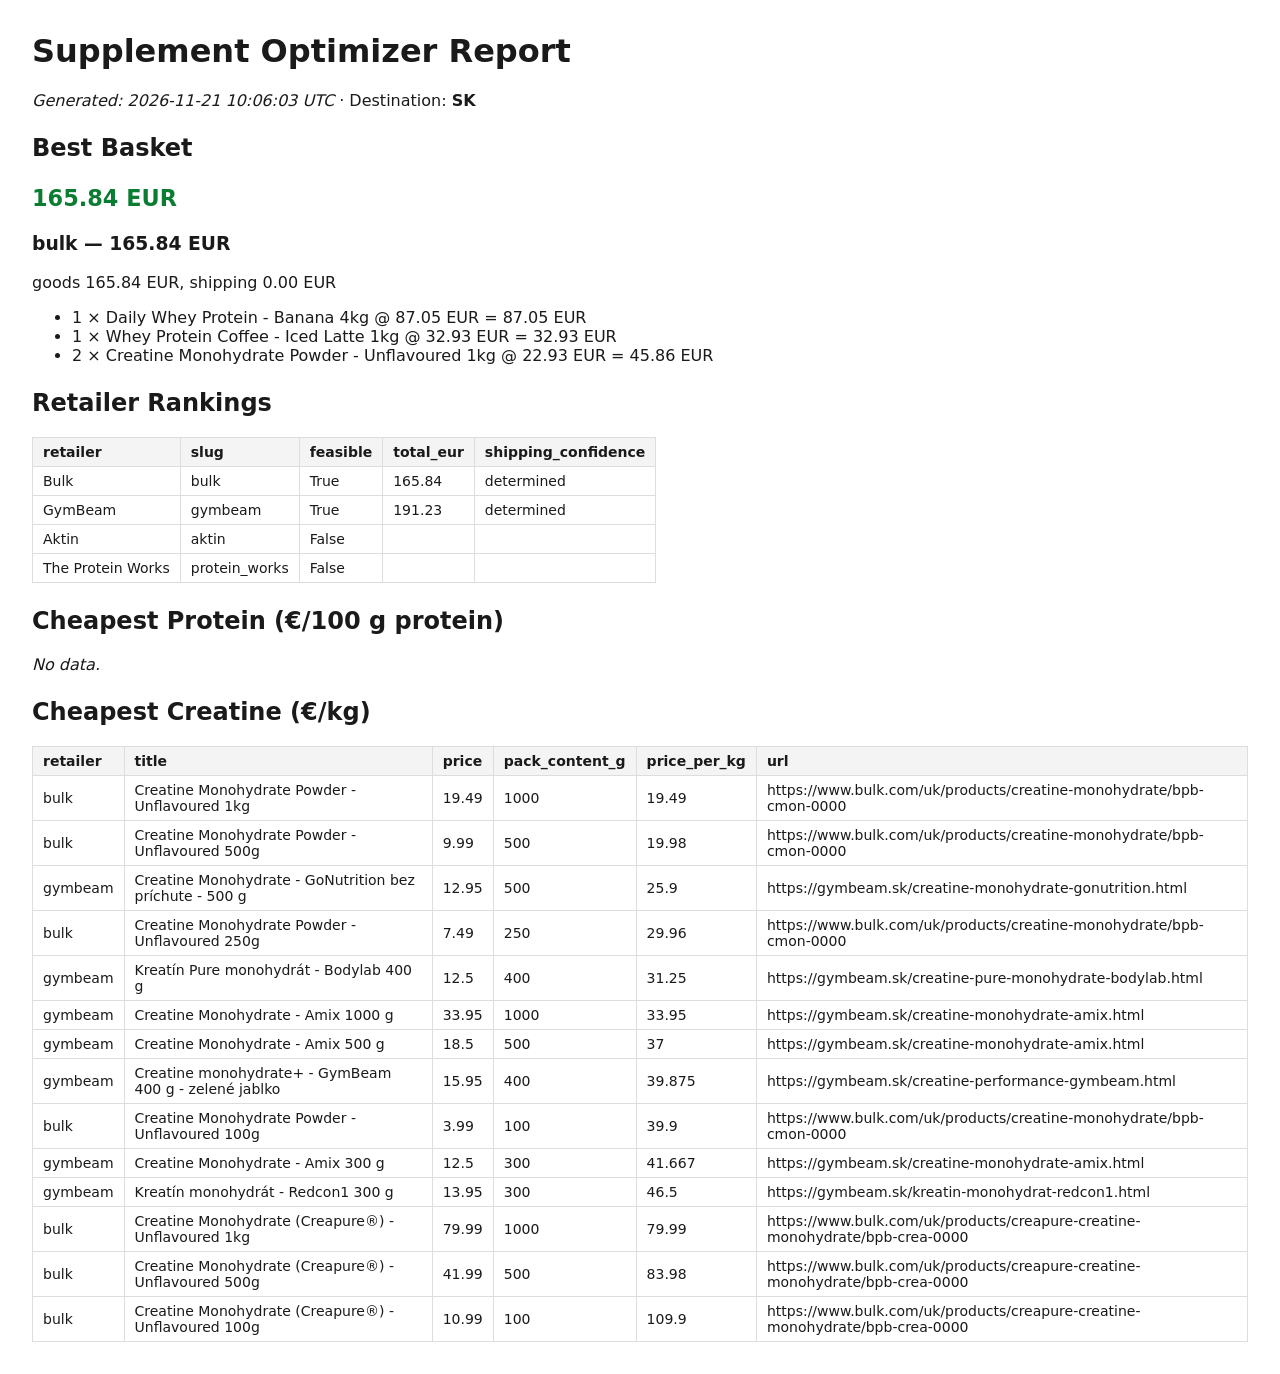
==== artifacts/reports/report.html @ 6cc4f9fc "chore(reports): nightly refresh 2026-11-21" ====
<!doctype html>
<html lang="en"><head><meta charset="utf-8">
<title>Supplement Optimizer Report</title>
<style>
 body{font-family:system-ui,Arial,sans-serif;margin:2rem;color:#1a1a1a}
 table{border-collapse:collapse;margin:1rem 0;font-size:14px}
 th,td{border:1px solid #ddd;padding:6px 10px;text-align:left}
 th{background:#f4f4f4} h1,h2{margin-top:1.5rem}
 .total{font-size:1.4rem;font-weight:700;color:#0a7d33}
</style></head><body>
<h1>Supplement Optimizer Report</h1>
<p><em>Generated: 2026-11-21 10:06:03 UTC</em> · Destination: <strong>SK</strong></p>
<h2>Best Basket</h2>
<p class="total">165.84 EUR</p>
<h3>bulk — 165.84 EUR</h3><p>goods 165.84 EUR, shipping 0.00 EUR</p><ul><li>1 × Daily Whey Protein - Banana 4kg @ 87.05 EUR = 87.05 EUR</li><li>1 × Whey Protein Coffee - Iced Latte 1kg @ 32.93 EUR = 32.93 EUR</li><li>2 × Creatine Monohydrate Powder - Unflavoured 1kg @ 22.93 EUR = 45.86 EUR</li></ul>
<h2>Retailer Rankings</h2>
<table><thead><tr><th>retailer</th><th>slug</th><th>feasible</th><th>total_eur</th><th>shipping_confidence</th></tr></thead><tbody><tr><td>Bulk</td><td>bulk</td><td>True</td><td>165.84</td><td>determined</td></tr><tr><td>GymBeam</td><td>gymbeam</td><td>True</td><td>191.23</td><td>determined</td></tr><tr><td>Aktin</td><td>aktin</td><td>False</td><td></td><td></td></tr><tr><td>The Protein Works</td><td>protein_works</td><td>False</td><td></td><td></td></tr></tbody></table>
<h2>Cheapest Protein (€/100 g protein)</h2>
<p><em>No data.</em></p>
<h2>Cheapest Creatine (€/kg)</h2>
<table><thead><tr><th>retailer</th><th>title</th><th>price</th><th>pack_content_g</th><th>price_per_kg</th><th>url</th></tr></thead><tbody><tr><td>bulk</td><td>Creatine Monohydrate Powder - Unflavoured 1kg</td><td>19.49</td><td>1000</td><td>19.49</td><td>https://www.bulk.com/uk/products/creatine-monohydrate/bpb-cmon-0000</td></tr><tr><td>bulk</td><td>Creatine Monohydrate Powder - Unflavoured 500g</td><td>9.99</td><td>500</td><td>19.98</td><td>https://www.bulk.com/uk/products/creatine-monohydrate/bpb-cmon-0000</td></tr><tr><td>gymbeam</td><td>Creatine Monohydrate - GoNutrition bez príchute - 500 g</td><td>12.95</td><td>500</td><td>25.9</td><td>https://gymbeam.sk/creatine-monohydrate-gonutrition.html</td></tr><tr><td>bulk</td><td>Creatine Monohydrate Powder - Unflavoured 250g</td><td>7.49</td><td>250</td><td>29.96</td><td>https://www.bulk.com/uk/products/creatine-monohydrate/bpb-cmon-0000</td></tr><tr><td>gymbeam</td><td>Kreatín Pure monohydrát - Bodylab 400 g</td><td>12.5</td><td>400</td><td>31.25</td><td>https://gymbeam.sk/creatine-pure-monohydrate-bodylab.html</td></tr><tr><td>gymbeam</td><td>Creatine Monohydrate - Amix 1000 g</td><td>33.95</td><td>1000</td><td>33.95</td><td>https://gymbeam.sk/creatine-monohydrate-amix.html</td></tr><tr><td>gymbeam</td><td>Creatine Monohydrate - Amix 500 g</td><td>18.5</td><td>500</td><td>37</td><td>https://gymbeam.sk/creatine-monohydrate-amix.html</td></tr><tr><td>gymbeam</td><td>Creatine monohydrate+ - GymBeam 400 g - zelené jablko</td><td>15.95</td><td>400</td><td>39.875</td><td>https://gymbeam.sk/creatine-performance-gymbeam.html</td></tr><tr><td>bulk</td><td>Creatine Monohydrate Powder - Unflavoured 100g</td><td>3.99</td><td>100</td><td>39.9</td><td>https://www.bulk.com/uk/products/creatine-monohydrate/bpb-cmon-0000</td></tr><tr><td>gymbeam</td><td>Creatine Monohydrate - Amix 300 g</td><td>12.5</td><td>300</td><td>41.667</td><td>https://gymbeam.sk/creatine-monohydrate-amix.html</td></tr><tr><td>gymbeam</td><td>Kreatín monohydrát - Redcon1 300 g</td><td>13.95</td><td>300</td><td>46.5</td><td>https://gymbeam.sk/kreatin-monohydrat-redcon1.html</td></tr><tr><td>bulk</td><td>Creatine Monohydrate (Creapure®️) - Unflavoured 1kg</td><td>79.99</td><td>1000</td><td>79.99</td><td>https://www.bulk.com/uk/products/creapure-creatine-monohydrate/bpb-crea-0000</td></tr><tr><td>bulk</td><td>Creatine Monohydrate (Creapure®️) - Unflavoured 500g</td><td>41.99</td><td>500</td><td>83.98</td><td>https://www.bulk.com/uk/products/creapure-creatine-monohydrate/bpb-crea-0000</td></tr><tr><td>bulk</td><td>Creatine Monohydrate (Creapure®️) - Unflavoured 100g</td><td>10.99</td><td>100</td><td>109.9</td><td>https://www.bulk.com/uk/products/creapure-creatine-monohydrate/bpb-crea-0000</td></tr></tbody></table>
</body></html>
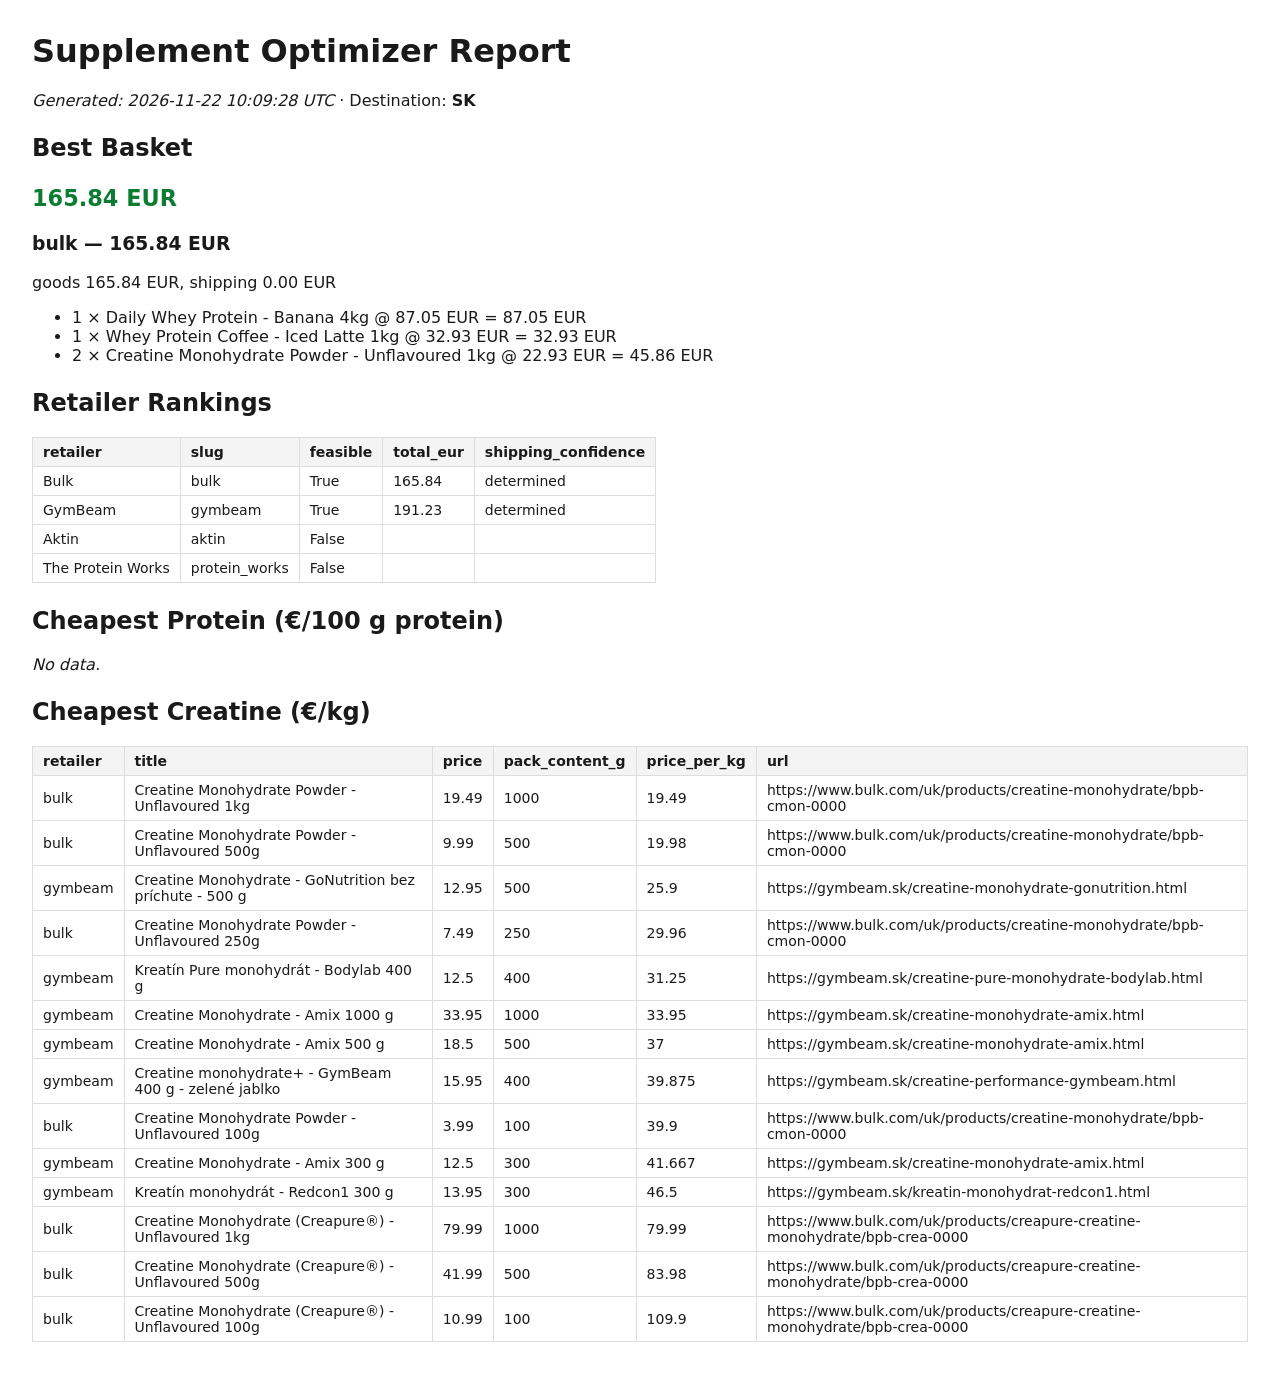
==== commit 3d702ce1: "chore(reports): nightly refresh 2026-11-22" ====
--- a/artifacts/reports/report.html
+++ b/artifacts/reports/report.html
@@ -9,7 +9,7 @@
  .total{font-size:1.4rem;font-weight:700;color:#0a7d33}
 </style></head><body>
 <h1>Supplement Optimizer Report</h1>
-<p><em>Generated: 2026-11-21 10:06:03 UTC</em> · Destination: <strong>SK</strong></p>
+<p><em>Generated: 2026-11-22 10:09:28 UTC</em> · Destination: <strong>SK</strong></p>
 <h2>Best Basket</h2>
 <p class="total">165.84 EUR</p>
 <h3>bulk — 165.84 EUR</h3><p>goods 165.84 EUR, shipping 0.00 EUR</p><ul><li>1 × Daily Whey Protein - Banana 4kg @ 87.05 EUR = 87.05 EUR</li><li>1 × Whey Protein Coffee - Iced Latte 1kg @ 32.93 EUR = 32.93 EUR</li><li>2 × Creatine Monohydrate Powder - Unflavoured 1kg @ 22.93 EUR = 45.86 EUR</li></ul>
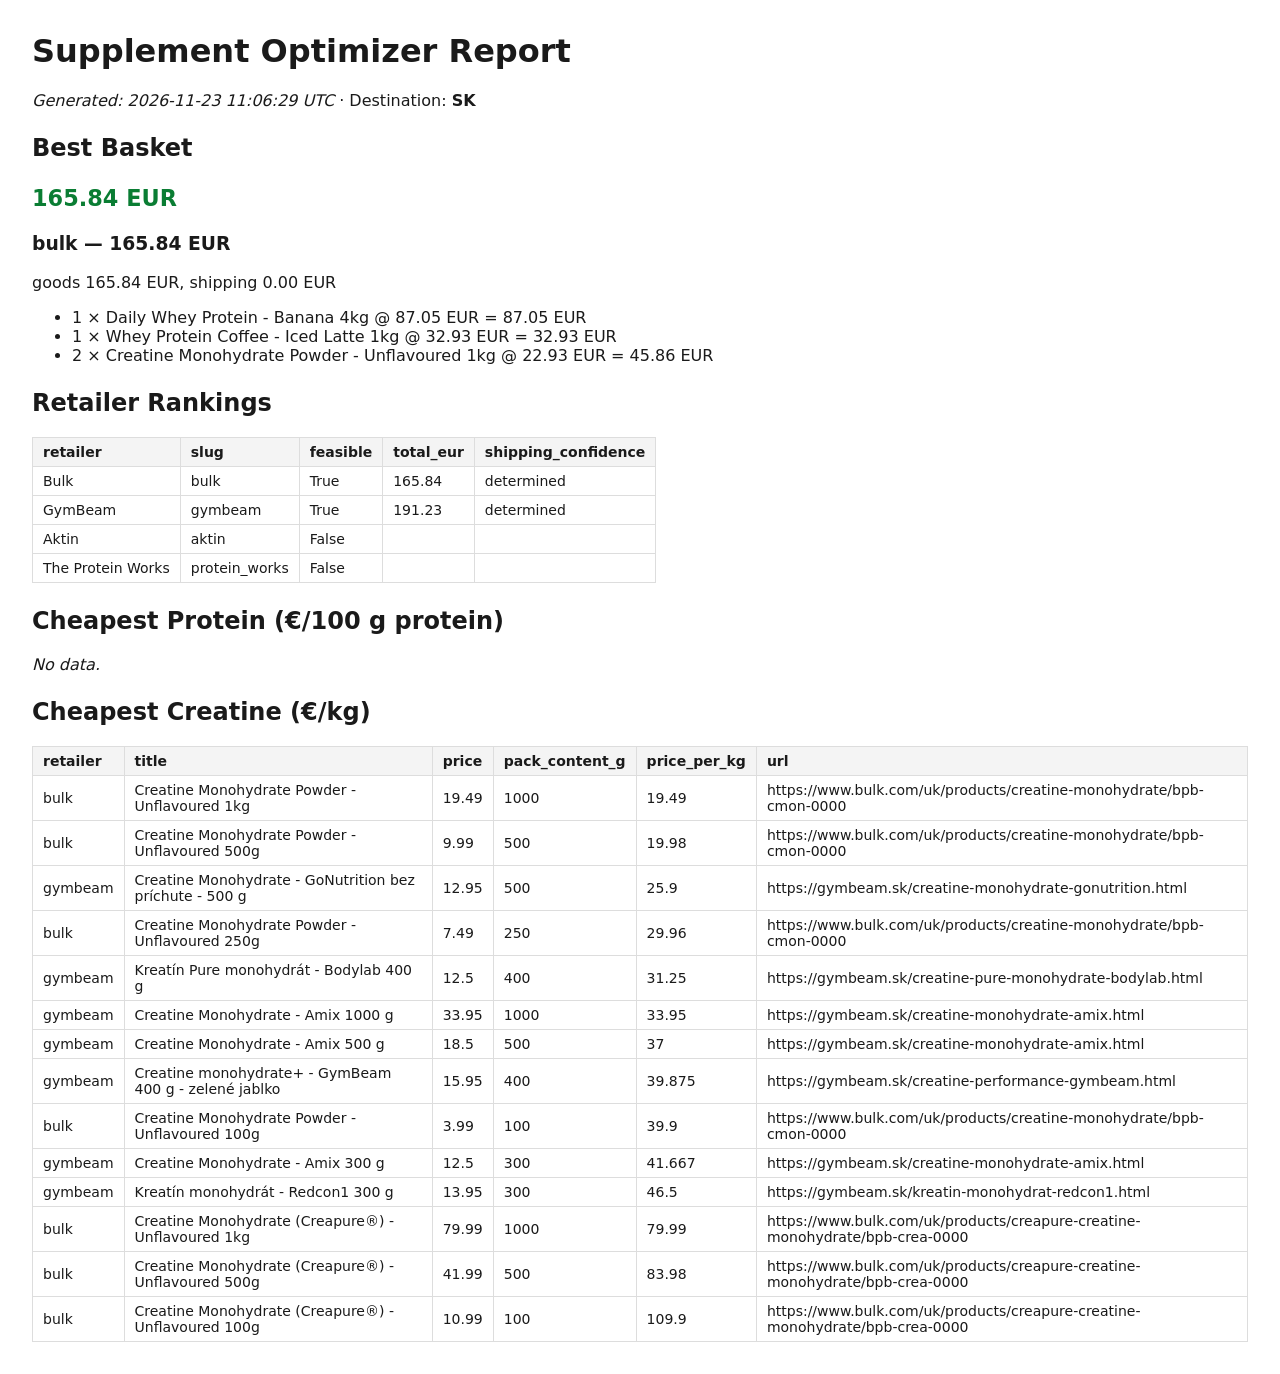
==== commit 998ed724: "chore(reports): nightly refresh 2026-11-23" ====
--- a/artifacts/reports/report.html
+++ b/artifacts/reports/report.html
@@ -9,7 +9,7 @@
  .total{font-size:1.4rem;font-weight:700;color:#0a7d33}
 </style></head><body>
 <h1>Supplement Optimizer Report</h1>
-<p><em>Generated: 2026-11-22 10:09:28 UTC</em> · Destination: <strong>SK</strong></p>
+<p><em>Generated: 2026-11-23 11:06:29 UTC</em> · Destination: <strong>SK</strong></p>
 <h2>Best Basket</h2>
 <p class="total">165.84 EUR</p>
 <h3>bulk — 165.84 EUR</h3><p>goods 165.84 EUR, shipping 0.00 EUR</p><ul><li>1 × Daily Whey Protein - Banana 4kg @ 87.05 EUR = 87.05 EUR</li><li>1 × Whey Protein Coffee - Iced Latte 1kg @ 32.93 EUR = 32.93 EUR</li><li>2 × Creatine Monohydrate Powder - Unflavoured 1kg @ 22.93 EUR = 45.86 EUR</li></ul>
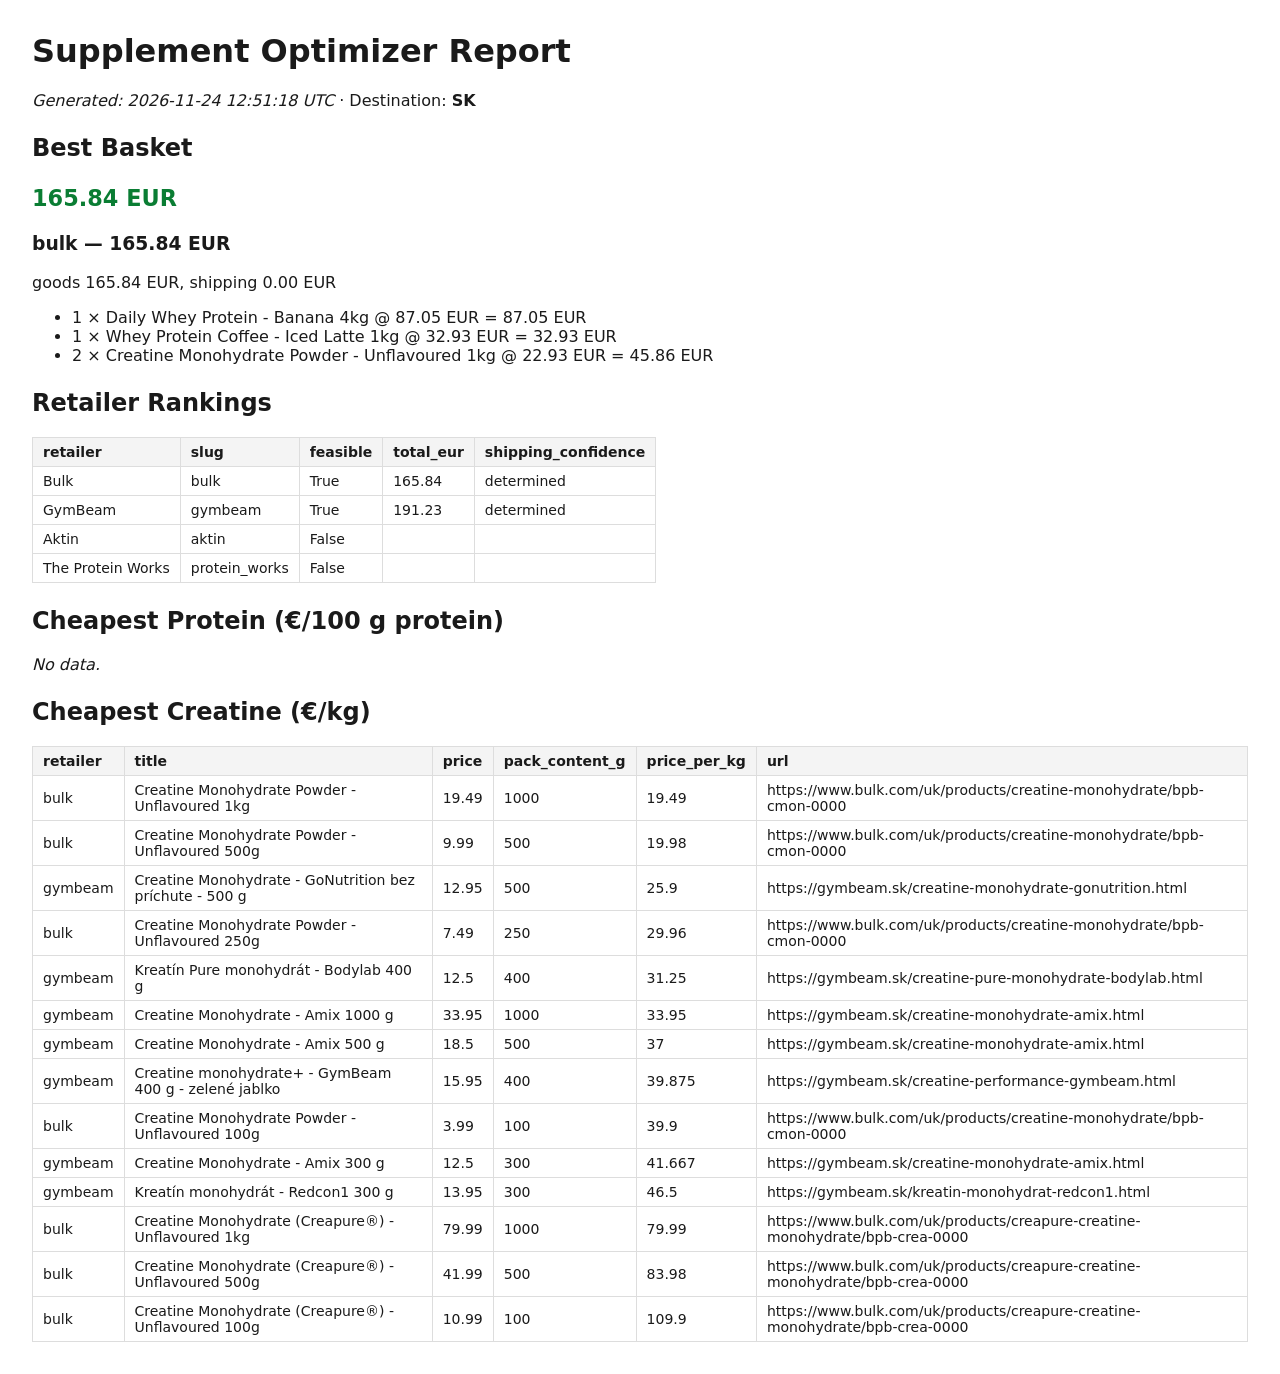
==== commit b3cc6148: "chore(reports): nightly refresh 2026-11-24" ====
--- a/artifacts/reports/report.html
+++ b/artifacts/reports/report.html
@@ -9,7 +9,7 @@
  .total{font-size:1.4rem;font-weight:700;color:#0a7d33}
 </style></head><body>
 <h1>Supplement Optimizer Report</h1>
-<p><em>Generated: 2026-11-23 11:06:29 UTC</em> · Destination: <strong>SK</strong></p>
+<p><em>Generated: 2026-11-24 12:51:18 UTC</em> · Destination: <strong>SK</strong></p>
 <h2>Best Basket</h2>
 <p class="total">165.84 EUR</p>
 <h3>bulk — 165.84 EUR</h3><p>goods 165.84 EUR, shipping 0.00 EUR</p><ul><li>1 × Daily Whey Protein - Banana 4kg @ 87.05 EUR = 87.05 EUR</li><li>1 × Whey Protein Coffee - Iced Latte 1kg @ 32.93 EUR = 32.93 EUR</li><li>2 × Creatine Monohydrate Powder - Unflavoured 1kg @ 22.93 EUR = 45.86 EUR</li></ul>
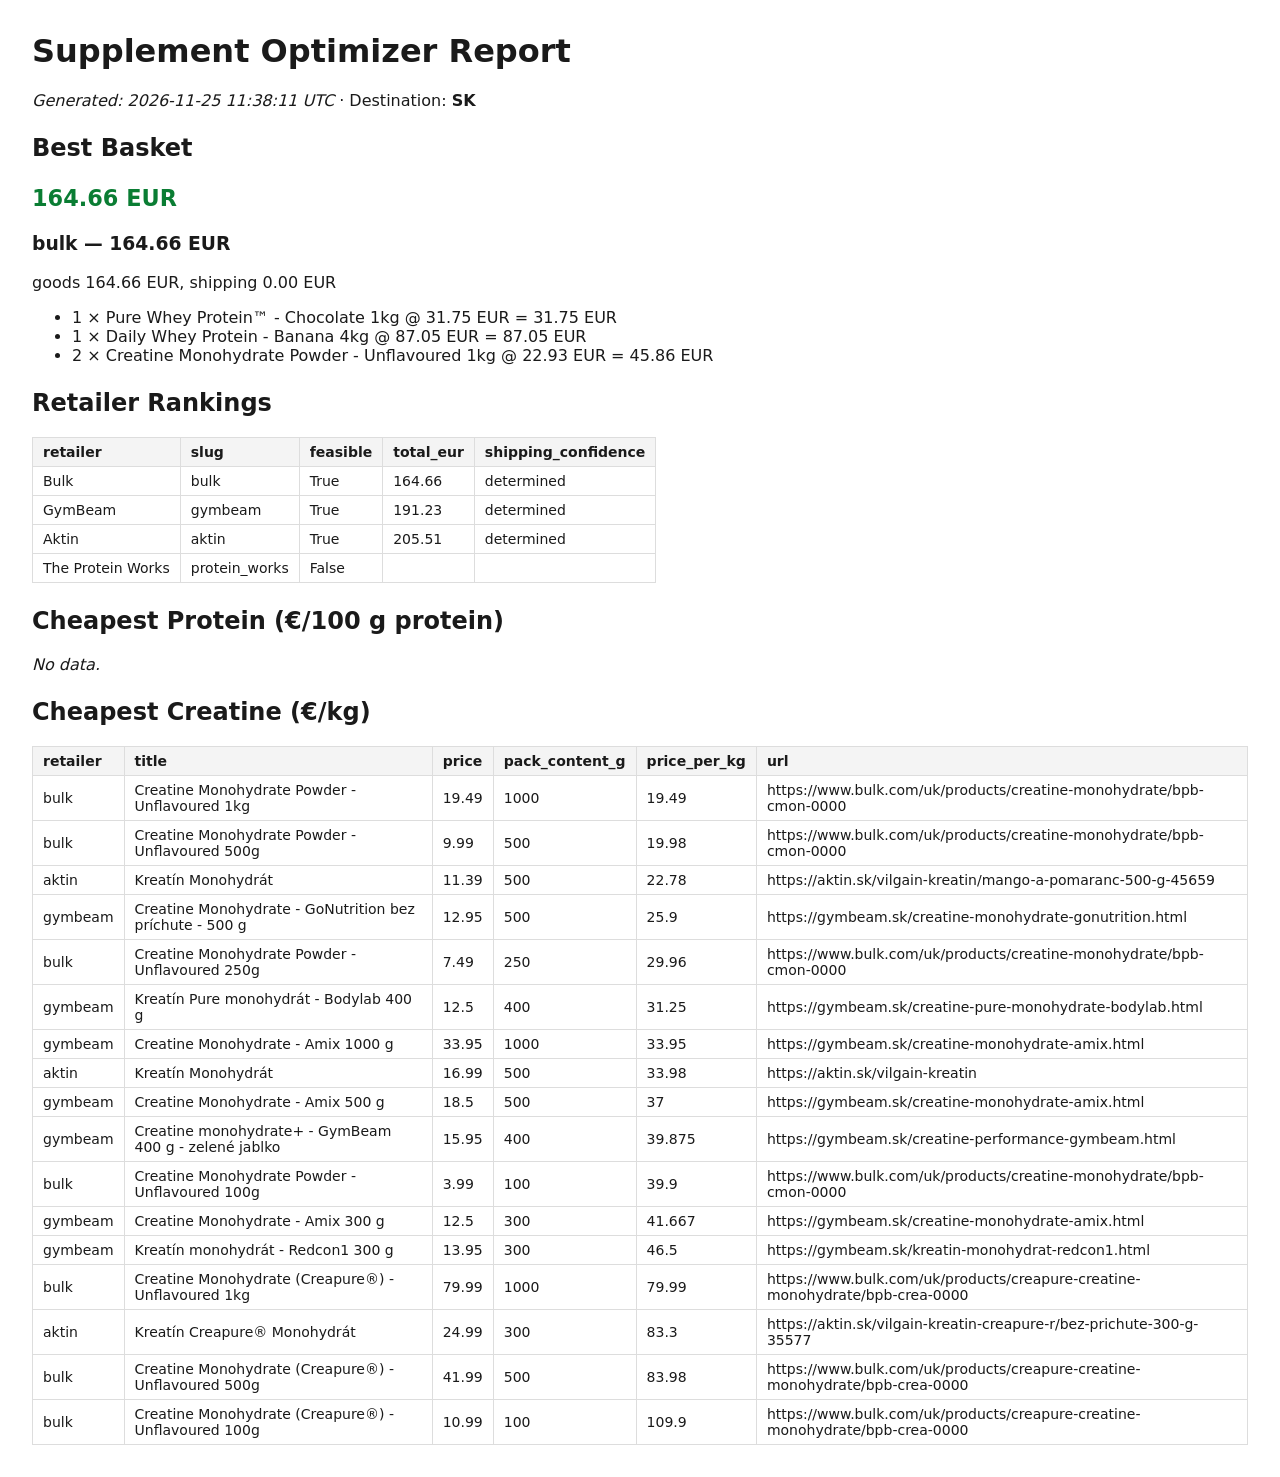
==== commit 6e2e6d73: "chore(reports): nightly refresh 2026-11-25" ====
--- a/artifacts/reports/report.html
+++ b/artifacts/reports/report.html
@@ -9,14 +9,14 @@
  .total{font-size:1.4rem;font-weight:700;color:#0a7d33}
 </style></head><body>
 <h1>Supplement Optimizer Report</h1>
-<p><em>Generated: 2026-11-24 12:51:18 UTC</em> · Destination: <strong>SK</strong></p>
+<p><em>Generated: 2026-11-25 11:38:11 UTC</em> · Destination: <strong>SK</strong></p>
 <h2>Best Basket</h2>
-<p class="total">165.84 EUR</p>
-<h3>bulk — 165.84 EUR</h3><p>goods 165.84 EUR, shipping 0.00 EUR</p><ul><li>1 × Daily Whey Protein - Banana 4kg @ 87.05 EUR = 87.05 EUR</li><li>1 × Whey Protein Coffee - Iced Latte 1kg @ 32.93 EUR = 32.93 EUR</li><li>2 × Creatine Monohydrate Powder - Unflavoured 1kg @ 22.93 EUR = 45.86 EUR</li></ul>
+<p class="total">164.66 EUR</p>
+<h3>bulk — 164.66 EUR</h3><p>goods 164.66 EUR, shipping 0.00 EUR</p><ul><li>1 × Pure Whey Protein™ - Chocolate 1kg @ 31.75 EUR = 31.75 EUR</li><li>1 × Daily Whey Protein - Banana 4kg @ 87.05 EUR = 87.05 EUR</li><li>2 × Creatine Monohydrate Powder - Unflavoured 1kg @ 22.93 EUR = 45.86 EUR</li></ul>
 <h2>Retailer Rankings</h2>
-<table><thead><tr><th>retailer</th><th>slug</th><th>feasible</th><th>total_eur</th><th>shipping_confidence</th></tr></thead><tbody><tr><td>Bulk</td><td>bulk</td><td>True</td><td>165.84</td><td>determined</td></tr><tr><td>GymBeam</td><td>gymbeam</td><td>True</td><td>191.23</td><td>determined</td></tr><tr><td>Aktin</td><td>aktin</td><td>False</td><td></td><td></td></tr><tr><td>The Protein Works</td><td>protein_works</td><td>False</td><td></td><td></td></tr></tbody></table>
+<table><thead><tr><th>retailer</th><th>slug</th><th>feasible</th><th>total_eur</th><th>shipping_confidence</th></tr></thead><tbody><tr><td>Bulk</td><td>bulk</td><td>True</td><td>164.66</td><td>determined</td></tr><tr><td>GymBeam</td><td>gymbeam</td><td>True</td><td>191.23</td><td>determined</td></tr><tr><td>Aktin</td><td>aktin</td><td>True</td><td>205.51</td><td>determined</td></tr><tr><td>The Protein Works</td><td>protein_works</td><td>False</td><td></td><td></td></tr></tbody></table>
 <h2>Cheapest Protein (€/100 g protein)</h2>
 <p><em>No data.</em></p>
 <h2>Cheapest Creatine (€/kg)</h2>
-<table><thead><tr><th>retailer</th><th>title</th><th>price</th><th>pack_content_g</th><th>price_per_kg</th><th>url</th></tr></thead><tbody><tr><td>bulk</td><td>Creatine Monohydrate Powder - Unflavoured 1kg</td><td>19.49</td><td>1000</td><td>19.49</td><td>https://www.bulk.com/uk/products/creatine-monohydrate/bpb-cmon-0000</td></tr><tr><td>bulk</td><td>Creatine Monohydrate Powder - Unflavoured 500g</td><td>9.99</td><td>500</td><td>19.98</td><td>https://www.bulk.com/uk/products/creatine-monohydrate/bpb-cmon-0000</td></tr><tr><td>gymbeam</td><td>Creatine Monohydrate - GoNutrition bez príchute - 500 g</td><td>12.95</td><td>500</td><td>25.9</td><td>https://gymbeam.sk/creatine-monohydrate-gonutrition.html</td></tr><tr><td>bulk</td><td>Creatine Monohydrate Powder - Unflavoured 250g</td><td>7.49</td><td>250</td><td>29.96</td><td>https://www.bulk.com/uk/products/creatine-monohydrate/bpb-cmon-0000</td></tr><tr><td>gymbeam</td><td>Kreatín Pure monohydrát - Bodylab 400 g</td><td>12.5</td><td>400</td><td>31.25</td><td>https://gymbeam.sk/creatine-pure-monohydrate-bodylab.html</td></tr><tr><td>gymbeam</td><td>Creatine Monohydrate - Amix 1000 g</td><td>33.95</td><td>1000</td><td>33.95</td><td>https://gymbeam.sk/creatine-monohydrate-amix.html</td></tr><tr><td>gymbeam</td><td>Creatine Monohydrate - Amix 500 g</td><td>18.5</td><td>500</td><td>37</td><td>https://gymbeam.sk/creatine-monohydrate-amix.html</td></tr><tr><td>gymbeam</td><td>Creatine monohydrate+ - GymBeam 400 g - zelené jablko</td><td>15.95</td><td>400</td><td>39.875</td><td>https://gymbeam.sk/creatine-performance-gymbeam.html</td></tr><tr><td>bulk</td><td>Creatine Monohydrate Powder - Unflavoured 100g</td><td>3.99</td><td>100</td><td>39.9</td><td>https://www.bulk.com/uk/products/creatine-monohydrate/bpb-cmon-0000</td></tr><tr><td>gymbeam</td><td>Creatine Monohydrate - Amix 300 g</td><td>12.5</td><td>300</td><td>41.667</td><td>https://gymbeam.sk/creatine-monohydrate-amix.html</td></tr><tr><td>gymbeam</td><td>Kreatín monohydrát - Redcon1 300 g</td><td>13.95</td><td>300</td><td>46.5</td><td>https://gymbeam.sk/kreatin-monohydrat-redcon1.html</td></tr><tr><td>bulk</td><td>Creatine Monohydrate (Creapure®️) - Unflavoured 1kg</td><td>79.99</td><td>1000</td><td>79.99</td><td>https://www.bulk.com/uk/products/creapure-creatine-monohydrate/bpb-crea-0000</td></tr><tr><td>bulk</td><td>Creatine Monohydrate (Creapure®️) - Unflavoured 500g</td><td>41.99</td><td>500</td><td>83.98</td><td>https://www.bulk.com/uk/products/creapure-creatine-monohydrate/bpb-crea-0000</td></tr><tr><td>bulk</td><td>Creatine Monohydrate (Creapure®️) - Unflavoured 100g</td><td>10.99</td><td>100</td><td>109.9</td><td>https://www.bulk.com/uk/products/creapure-creatine-monohydrate/bpb-crea-0000</td></tr></tbody></table>
+<table><thead><tr><th>retailer</th><th>title</th><th>price</th><th>pack_content_g</th><th>price_per_kg</th><th>url</th></tr></thead><tbody><tr><td>bulk</td><td>Creatine Monohydrate Powder - Unflavoured 1kg</td><td>19.49</td><td>1000</td><td>19.49</td><td>https://www.bulk.com/uk/products/creatine-monohydrate/bpb-cmon-0000</td></tr><tr><td>bulk</td><td>Creatine Monohydrate Powder - Unflavoured 500g</td><td>9.99</td><td>500</td><td>19.98</td><td>https://www.bulk.com/uk/products/creatine-monohydrate/bpb-cmon-0000</td></tr><tr><td>aktin</td><td>Kreatín Monohydrát</td><td>11.39</td><td>500</td><td>22.78</td><td>https://aktin.sk/vilgain-kreatin/mango-a-pomaranc-500-g-45659</td></tr><tr><td>gymbeam</td><td>Creatine Monohydrate - GoNutrition bez príchute - 500 g</td><td>12.95</td><td>500</td><td>25.9</td><td>https://gymbeam.sk/creatine-monohydrate-gonutrition.html</td></tr><tr><td>bulk</td><td>Creatine Monohydrate Powder - Unflavoured 250g</td><td>7.49</td><td>250</td><td>29.96</td><td>https://www.bulk.com/uk/products/creatine-monohydrate/bpb-cmon-0000</td></tr><tr><td>gymbeam</td><td>Kreatín Pure monohydrát - Bodylab 400 g</td><td>12.5</td><td>400</td><td>31.25</td><td>https://gymbeam.sk/creatine-pure-monohydrate-bodylab.html</td></tr><tr><td>gymbeam</td><td>Creatine Monohydrate - Amix 1000 g</td><td>33.95</td><td>1000</td><td>33.95</td><td>https://gymbeam.sk/creatine-monohydrate-amix.html</td></tr><tr><td>aktin</td><td>Kreatín Monohydrát</td><td>16.99</td><td>500</td><td>33.98</td><td>https://aktin.sk/vilgain-kreatin</td></tr><tr><td>gymbeam</td><td>Creatine Monohydrate - Amix 500 g</td><td>18.5</td><td>500</td><td>37</td><td>https://gymbeam.sk/creatine-monohydrate-amix.html</td></tr><tr><td>gymbeam</td><td>Creatine monohydrate+ - GymBeam 400 g - zelené jablko</td><td>15.95</td><td>400</td><td>39.875</td><td>https://gymbeam.sk/creatine-performance-gymbeam.html</td></tr><tr><td>bulk</td><td>Creatine Monohydrate Powder - Unflavoured 100g</td><td>3.99</td><td>100</td><td>39.9</td><td>https://www.bulk.com/uk/products/creatine-monohydrate/bpb-cmon-0000</td></tr><tr><td>gymbeam</td><td>Creatine Monohydrate - Amix 300 g</td><td>12.5</td><td>300</td><td>41.667</td><td>https://gymbeam.sk/creatine-monohydrate-amix.html</td></tr><tr><td>gymbeam</td><td>Kreatín monohydrát - Redcon1 300 g</td><td>13.95</td><td>300</td><td>46.5</td><td>https://gymbeam.sk/kreatin-monohydrat-redcon1.html</td></tr><tr><td>bulk</td><td>Creatine Monohydrate (Creapure®️) - Unflavoured 1kg</td><td>79.99</td><td>1000</td><td>79.99</td><td>https://www.bulk.com/uk/products/creapure-creatine-monohydrate/bpb-crea-0000</td></tr><tr><td>aktin</td><td>Kreatín Creapure® Monohydrát</td><td>24.99</td><td>300</td><td>83.3</td><td>https://aktin.sk/vilgain-kreatin-creapure-r/bez-prichute-300-g-35577</td></tr><tr><td>bulk</td><td>Creatine Monohydrate (Creapure®️) - Unflavoured 500g</td><td>41.99</td><td>500</td><td>83.98</td><td>https://www.bulk.com/uk/products/creapure-creatine-monohydrate/bpb-crea-0000</td></tr><tr><td>bulk</td><td>Creatine Monohydrate (Creapure®️) - Unflavoured 100g</td><td>10.99</td><td>100</td><td>109.9</td><td>https://www.bulk.com/uk/products/creapure-creatine-monohydrate/bpb-crea-0000</td></tr></tbody></table>
 </body></html>
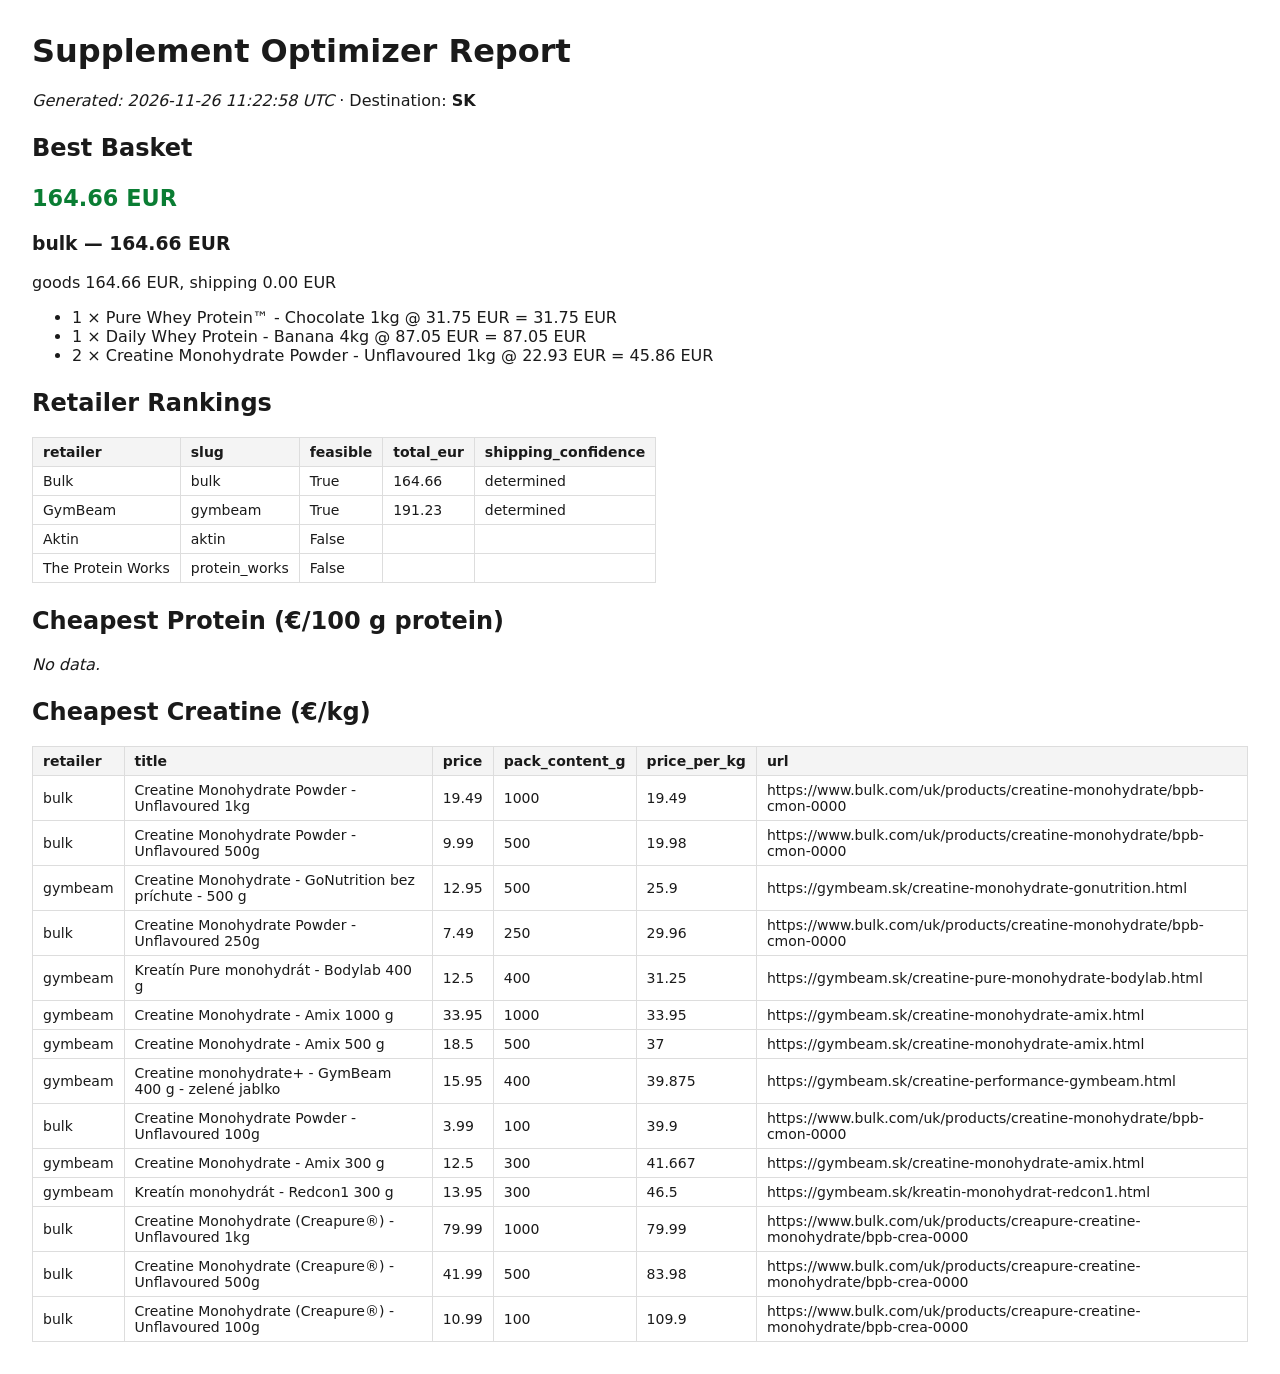
==== commit 98186e56: "chore(reports): nightly refresh 2026-11-26" ====
--- a/artifacts/reports/report.html
+++ b/artifacts/reports/report.html
@@ -9,14 +9,14 @@
  .total{font-size:1.4rem;font-weight:700;color:#0a7d33}
 </style></head><body>
 <h1>Supplement Optimizer Report</h1>
-<p><em>Generated: 2026-11-25 11:38:11 UTC</em> · Destination: <strong>SK</strong></p>
+<p><em>Generated: 2026-11-26 11:22:58 UTC</em> · Destination: <strong>SK</strong></p>
 <h2>Best Basket</h2>
 <p class="total">164.66 EUR</p>
 <h3>bulk — 164.66 EUR</h3><p>goods 164.66 EUR, shipping 0.00 EUR</p><ul><li>1 × Pure Whey Protein™ - Chocolate 1kg @ 31.75 EUR = 31.75 EUR</li><li>1 × Daily Whey Protein - Banana 4kg @ 87.05 EUR = 87.05 EUR</li><li>2 × Creatine Monohydrate Powder - Unflavoured 1kg @ 22.93 EUR = 45.86 EUR</li></ul>
 <h2>Retailer Rankings</h2>
-<table><thead><tr><th>retailer</th><th>slug</th><th>feasible</th><th>total_eur</th><th>shipping_confidence</th></tr></thead><tbody><tr><td>Bulk</td><td>bulk</td><td>True</td><td>164.66</td><td>determined</td></tr><tr><td>GymBeam</td><td>gymbeam</td><td>True</td><td>191.23</td><td>determined</td></tr><tr><td>Aktin</td><td>aktin</td><td>True</td><td>205.51</td><td>determined</td></tr><tr><td>The Protein Works</td><td>protein_works</td><td>False</td><td></td><td></td></tr></tbody></table>
+<table><thead><tr><th>retailer</th><th>slug</th><th>feasible</th><th>total_eur</th><th>shipping_confidence</th></tr></thead><tbody><tr><td>Bulk</td><td>bulk</td><td>True</td><td>164.66</td><td>determined</td></tr><tr><td>GymBeam</td><td>gymbeam</td><td>True</td><td>191.23</td><td>determined</td></tr><tr><td>Aktin</td><td>aktin</td><td>False</td><td></td><td></td></tr><tr><td>The Protein Works</td><td>protein_works</td><td>False</td><td></td><td></td></tr></tbody></table>
 <h2>Cheapest Protein (€/100 g protein)</h2>
 <p><em>No data.</em></p>
 <h2>Cheapest Creatine (€/kg)</h2>
-<table><thead><tr><th>retailer</th><th>title</th><th>price</th><th>pack_content_g</th><th>price_per_kg</th><th>url</th></tr></thead><tbody><tr><td>bulk</td><td>Creatine Monohydrate Powder - Unflavoured 1kg</td><td>19.49</td><td>1000</td><td>19.49</td><td>https://www.bulk.com/uk/products/creatine-monohydrate/bpb-cmon-0000</td></tr><tr><td>bulk</td><td>Creatine Monohydrate Powder - Unflavoured 500g</td><td>9.99</td><td>500</td><td>19.98</td><td>https://www.bulk.com/uk/products/creatine-monohydrate/bpb-cmon-0000</td></tr><tr><td>aktin</td><td>Kreatín Monohydrát</td><td>11.39</td><td>500</td><td>22.78</td><td>https://aktin.sk/vilgain-kreatin/mango-a-pomaranc-500-g-45659</td></tr><tr><td>gymbeam</td><td>Creatine Monohydrate - GoNutrition bez príchute - 500 g</td><td>12.95</td><td>500</td><td>25.9</td><td>https://gymbeam.sk/creatine-monohydrate-gonutrition.html</td></tr><tr><td>bulk</td><td>Creatine Monohydrate Powder - Unflavoured 250g</td><td>7.49</td><td>250</td><td>29.96</td><td>https://www.bulk.com/uk/products/creatine-monohydrate/bpb-cmon-0000</td></tr><tr><td>gymbeam</td><td>Kreatín Pure monohydrát - Bodylab 400 g</td><td>12.5</td><td>400</td><td>31.25</td><td>https://gymbeam.sk/creatine-pure-monohydrate-bodylab.html</td></tr><tr><td>gymbeam</td><td>Creatine Monohydrate - Amix 1000 g</td><td>33.95</td><td>1000</td><td>33.95</td><td>https://gymbeam.sk/creatine-monohydrate-amix.html</td></tr><tr><td>aktin</td><td>Kreatín Monohydrát</td><td>16.99</td><td>500</td><td>33.98</td><td>https://aktin.sk/vilgain-kreatin</td></tr><tr><td>gymbeam</td><td>Creatine Monohydrate - Amix 500 g</td><td>18.5</td><td>500</td><td>37</td><td>https://gymbeam.sk/creatine-monohydrate-amix.html</td></tr><tr><td>gymbeam</td><td>Creatine monohydrate+ - GymBeam 400 g - zelené jablko</td><td>15.95</td><td>400</td><td>39.875</td><td>https://gymbeam.sk/creatine-performance-gymbeam.html</td></tr><tr><td>bulk</td><td>Creatine Monohydrate Powder - Unflavoured 100g</td><td>3.99</td><td>100</td><td>39.9</td><td>https://www.bulk.com/uk/products/creatine-monohydrate/bpb-cmon-0000</td></tr><tr><td>gymbeam</td><td>Creatine Monohydrate - Amix 300 g</td><td>12.5</td><td>300</td><td>41.667</td><td>https://gymbeam.sk/creatine-monohydrate-amix.html</td></tr><tr><td>gymbeam</td><td>Kreatín monohydrát - Redcon1 300 g</td><td>13.95</td><td>300</td><td>46.5</td><td>https://gymbeam.sk/kreatin-monohydrat-redcon1.html</td></tr><tr><td>bulk</td><td>Creatine Monohydrate (Creapure®️) - Unflavoured 1kg</td><td>79.99</td><td>1000</td><td>79.99</td><td>https://www.bulk.com/uk/products/creapure-creatine-monohydrate/bpb-crea-0000</td></tr><tr><td>aktin</td><td>Kreatín Creapure® Monohydrát</td><td>24.99</td><td>300</td><td>83.3</td><td>https://aktin.sk/vilgain-kreatin-creapure-r/bez-prichute-300-g-35577</td></tr><tr><td>bulk</td><td>Creatine Monohydrate (Creapure®️) - Unflavoured 500g</td><td>41.99</td><td>500</td><td>83.98</td><td>https://www.bulk.com/uk/products/creapure-creatine-monohydrate/bpb-crea-0000</td></tr><tr><td>bulk</td><td>Creatine Monohydrate (Creapure®️) - Unflavoured 100g</td><td>10.99</td><td>100</td><td>109.9</td><td>https://www.bulk.com/uk/products/creapure-creatine-monohydrate/bpb-crea-0000</td></tr></tbody></table>
+<table><thead><tr><th>retailer</th><th>title</th><th>price</th><th>pack_content_g</th><th>price_per_kg</th><th>url</th></tr></thead><tbody><tr><td>bulk</td><td>Creatine Monohydrate Powder - Unflavoured 1kg</td><td>19.49</td><td>1000</td><td>19.49</td><td>https://www.bulk.com/uk/products/creatine-monohydrate/bpb-cmon-0000</td></tr><tr><td>bulk</td><td>Creatine Monohydrate Powder - Unflavoured 500g</td><td>9.99</td><td>500</td><td>19.98</td><td>https://www.bulk.com/uk/products/creatine-monohydrate/bpb-cmon-0000</td></tr><tr><td>gymbeam</td><td>Creatine Monohydrate - GoNutrition bez príchute - 500 g</td><td>12.95</td><td>500</td><td>25.9</td><td>https://gymbeam.sk/creatine-monohydrate-gonutrition.html</td></tr><tr><td>bulk</td><td>Creatine Monohydrate Powder - Unflavoured 250g</td><td>7.49</td><td>250</td><td>29.96</td><td>https://www.bulk.com/uk/products/creatine-monohydrate/bpb-cmon-0000</td></tr><tr><td>gymbeam</td><td>Kreatín Pure monohydrát - Bodylab 400 g</td><td>12.5</td><td>400</td><td>31.25</td><td>https://gymbeam.sk/creatine-pure-monohydrate-bodylab.html</td></tr><tr><td>gymbeam</td><td>Creatine Monohydrate - Amix 1000 g</td><td>33.95</td><td>1000</td><td>33.95</td><td>https://gymbeam.sk/creatine-monohydrate-amix.html</td></tr><tr><td>gymbeam</td><td>Creatine Monohydrate - Amix 500 g</td><td>18.5</td><td>500</td><td>37</td><td>https://gymbeam.sk/creatine-monohydrate-amix.html</td></tr><tr><td>gymbeam</td><td>Creatine monohydrate+ - GymBeam 400 g - zelené jablko</td><td>15.95</td><td>400</td><td>39.875</td><td>https://gymbeam.sk/creatine-performance-gymbeam.html</td></tr><tr><td>bulk</td><td>Creatine Monohydrate Powder - Unflavoured 100g</td><td>3.99</td><td>100</td><td>39.9</td><td>https://www.bulk.com/uk/products/creatine-monohydrate/bpb-cmon-0000</td></tr><tr><td>gymbeam</td><td>Creatine Monohydrate - Amix 300 g</td><td>12.5</td><td>300</td><td>41.667</td><td>https://gymbeam.sk/creatine-monohydrate-amix.html</td></tr><tr><td>gymbeam</td><td>Kreatín monohydrát - Redcon1 300 g</td><td>13.95</td><td>300</td><td>46.5</td><td>https://gymbeam.sk/kreatin-monohydrat-redcon1.html</td></tr><tr><td>bulk</td><td>Creatine Monohydrate (Creapure®️) - Unflavoured 1kg</td><td>79.99</td><td>1000</td><td>79.99</td><td>https://www.bulk.com/uk/products/creapure-creatine-monohydrate/bpb-crea-0000</td></tr><tr><td>bulk</td><td>Creatine Monohydrate (Creapure®️) - Unflavoured 500g</td><td>41.99</td><td>500</td><td>83.98</td><td>https://www.bulk.com/uk/products/creapure-creatine-monohydrate/bpb-crea-0000</td></tr><tr><td>bulk</td><td>Creatine Monohydrate (Creapure®️) - Unflavoured 100g</td><td>10.99</td><td>100</td><td>109.9</td><td>https://www.bulk.com/uk/products/creapure-creatine-monohydrate/bpb-crea-0000</td></tr></tbody></table>
 </body></html>
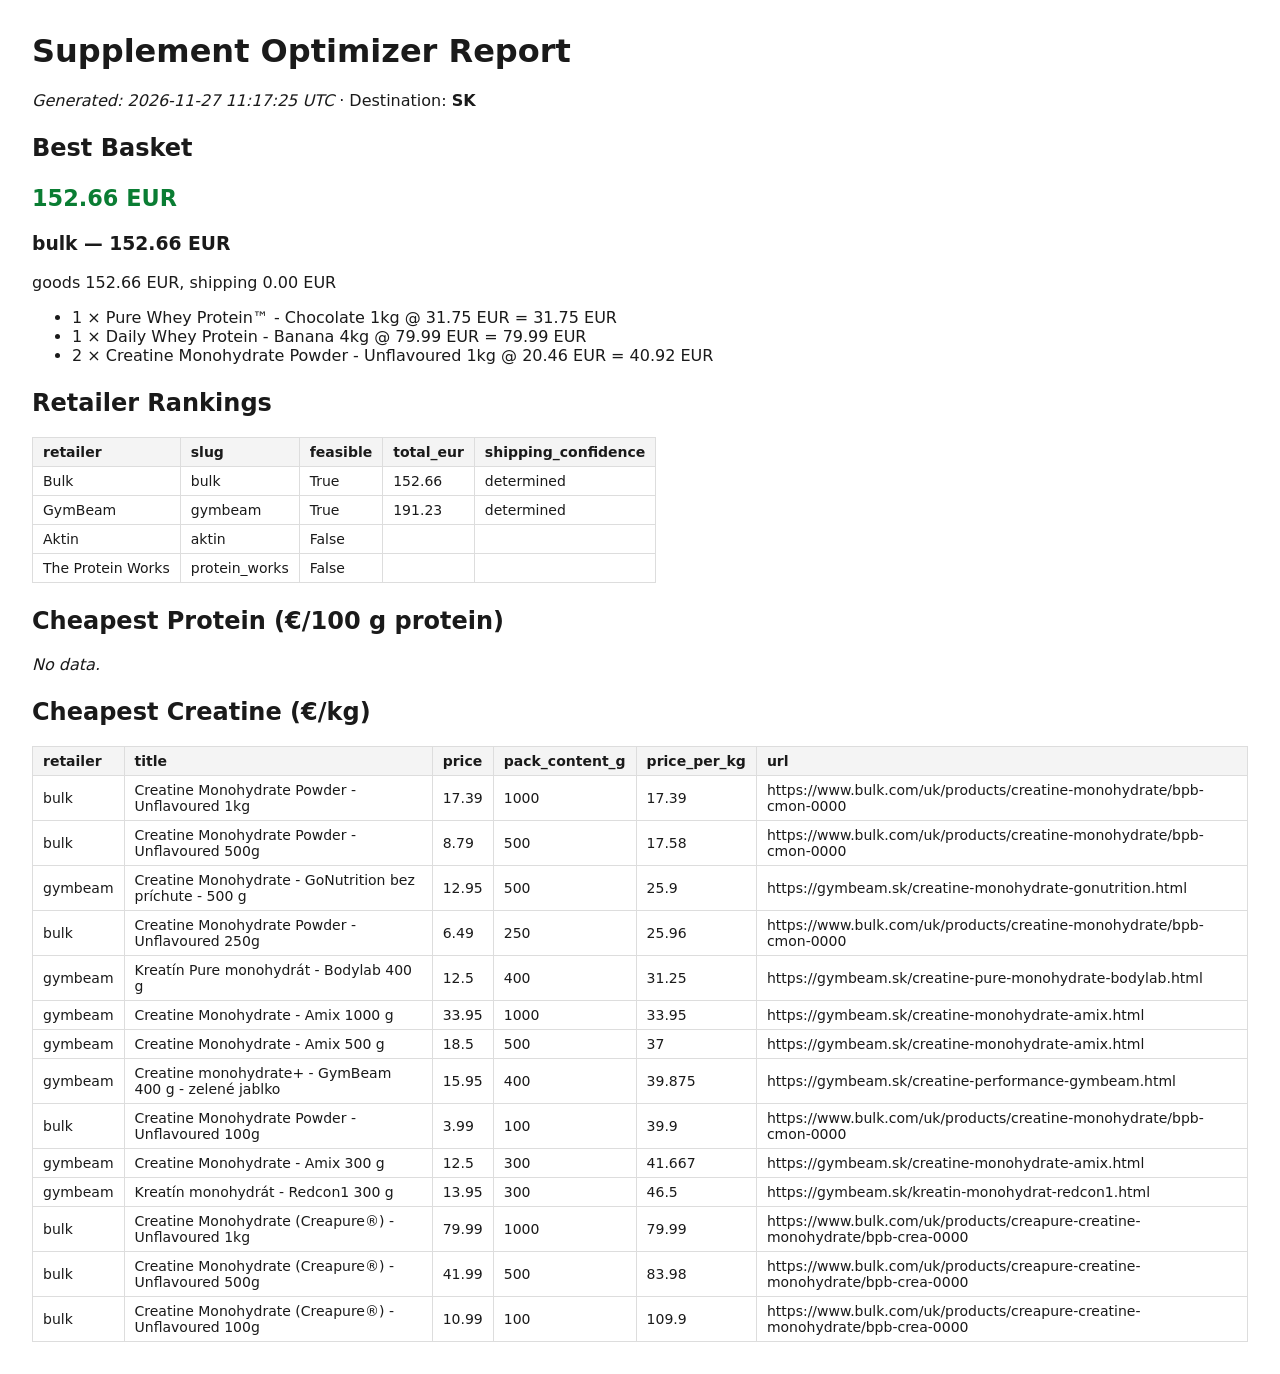
==== commit 53c41404: "chore(reports): nightly refresh 2026-11-27" ====
--- a/artifacts/reports/report.html
+++ b/artifacts/reports/report.html
@@ -9,14 +9,14 @@
  .total{font-size:1.4rem;font-weight:700;color:#0a7d33}
 </style></head><body>
 <h1>Supplement Optimizer Report</h1>
-<p><em>Generated: 2026-11-26 11:22:58 UTC</em> · Destination: <strong>SK</strong></p>
+<p><em>Generated: 2026-11-27 11:17:25 UTC</em> · Destination: <strong>SK</strong></p>
 <h2>Best Basket</h2>
-<p class="total">164.66 EUR</p>
-<h3>bulk — 164.66 EUR</h3><p>goods 164.66 EUR, shipping 0.00 EUR</p><ul><li>1 × Pure Whey Protein™ - Chocolate 1kg @ 31.75 EUR = 31.75 EUR</li><li>1 × Daily Whey Protein - Banana 4kg @ 87.05 EUR = 87.05 EUR</li><li>2 × Creatine Monohydrate Powder - Unflavoured 1kg @ 22.93 EUR = 45.86 EUR</li></ul>
+<p class="total">152.66 EUR</p>
+<h3>bulk — 152.66 EUR</h3><p>goods 152.66 EUR, shipping 0.00 EUR</p><ul><li>1 × Pure Whey Protein™ - Chocolate 1kg @ 31.75 EUR = 31.75 EUR</li><li>1 × Daily Whey Protein - Banana 4kg @ 79.99 EUR = 79.99 EUR</li><li>2 × Creatine Monohydrate Powder - Unflavoured 1kg @ 20.46 EUR = 40.92 EUR</li></ul>
 <h2>Retailer Rankings</h2>
-<table><thead><tr><th>retailer</th><th>slug</th><th>feasible</th><th>total_eur</th><th>shipping_confidence</th></tr></thead><tbody><tr><td>Bulk</td><td>bulk</td><td>True</td><td>164.66</td><td>determined</td></tr><tr><td>GymBeam</td><td>gymbeam</td><td>True</td><td>191.23</td><td>determined</td></tr><tr><td>Aktin</td><td>aktin</td><td>False</td><td></td><td></td></tr><tr><td>The Protein Works</td><td>protein_works</td><td>False</td><td></td><td></td></tr></tbody></table>
+<table><thead><tr><th>retailer</th><th>slug</th><th>feasible</th><th>total_eur</th><th>shipping_confidence</th></tr></thead><tbody><tr><td>Bulk</td><td>bulk</td><td>True</td><td>152.66</td><td>determined</td></tr><tr><td>GymBeam</td><td>gymbeam</td><td>True</td><td>191.23</td><td>determined</td></tr><tr><td>Aktin</td><td>aktin</td><td>False</td><td></td><td></td></tr><tr><td>The Protein Works</td><td>protein_works</td><td>False</td><td></td><td></td></tr></tbody></table>
 <h2>Cheapest Protein (€/100 g protein)</h2>
 <p><em>No data.</em></p>
 <h2>Cheapest Creatine (€/kg)</h2>
-<table><thead><tr><th>retailer</th><th>title</th><th>price</th><th>pack_content_g</th><th>price_per_kg</th><th>url</th></tr></thead><tbody><tr><td>bulk</td><td>Creatine Monohydrate Powder - Unflavoured 1kg</td><td>19.49</td><td>1000</td><td>19.49</td><td>https://www.bulk.com/uk/products/creatine-monohydrate/bpb-cmon-0000</td></tr><tr><td>bulk</td><td>Creatine Monohydrate Powder - Unflavoured 500g</td><td>9.99</td><td>500</td><td>19.98</td><td>https://www.bulk.com/uk/products/creatine-monohydrate/bpb-cmon-0000</td></tr><tr><td>gymbeam</td><td>Creatine Monohydrate - GoNutrition bez príchute - 500 g</td><td>12.95</td><td>500</td><td>25.9</td><td>https://gymbeam.sk/creatine-monohydrate-gonutrition.html</td></tr><tr><td>bulk</td><td>Creatine Monohydrate Powder - Unflavoured 250g</td><td>7.49</td><td>250</td><td>29.96</td><td>https://www.bulk.com/uk/products/creatine-monohydrate/bpb-cmon-0000</td></tr><tr><td>gymbeam</td><td>Kreatín Pure monohydrát - Bodylab 400 g</td><td>12.5</td><td>400</td><td>31.25</td><td>https://gymbeam.sk/creatine-pure-monohydrate-bodylab.html</td></tr><tr><td>gymbeam</td><td>Creatine Monohydrate - Amix 1000 g</td><td>33.95</td><td>1000</td><td>33.95</td><td>https://gymbeam.sk/creatine-monohydrate-amix.html</td></tr><tr><td>gymbeam</td><td>Creatine Monohydrate - Amix 500 g</td><td>18.5</td><td>500</td><td>37</td><td>https://gymbeam.sk/creatine-monohydrate-amix.html</td></tr><tr><td>gymbeam</td><td>Creatine monohydrate+ - GymBeam 400 g - zelené jablko</td><td>15.95</td><td>400</td><td>39.875</td><td>https://gymbeam.sk/creatine-performance-gymbeam.html</td></tr><tr><td>bulk</td><td>Creatine Monohydrate Powder - Unflavoured 100g</td><td>3.99</td><td>100</td><td>39.9</td><td>https://www.bulk.com/uk/products/creatine-monohydrate/bpb-cmon-0000</td></tr><tr><td>gymbeam</td><td>Creatine Monohydrate - Amix 300 g</td><td>12.5</td><td>300</td><td>41.667</td><td>https://gymbeam.sk/creatine-monohydrate-amix.html</td></tr><tr><td>gymbeam</td><td>Kreatín monohydrát - Redcon1 300 g</td><td>13.95</td><td>300</td><td>46.5</td><td>https://gymbeam.sk/kreatin-monohydrat-redcon1.html</td></tr><tr><td>bulk</td><td>Creatine Monohydrate (Creapure®️) - Unflavoured 1kg</td><td>79.99</td><td>1000</td><td>79.99</td><td>https://www.bulk.com/uk/products/creapure-creatine-monohydrate/bpb-crea-0000</td></tr><tr><td>bulk</td><td>Creatine Monohydrate (Creapure®️) - Unflavoured 500g</td><td>41.99</td><td>500</td><td>83.98</td><td>https://www.bulk.com/uk/products/creapure-creatine-monohydrate/bpb-crea-0000</td></tr><tr><td>bulk</td><td>Creatine Monohydrate (Creapure®️) - Unflavoured 100g</td><td>10.99</td><td>100</td><td>109.9</td><td>https://www.bulk.com/uk/products/creapure-creatine-monohydrate/bpb-crea-0000</td></tr></tbody></table>
+<table><thead><tr><th>retailer</th><th>title</th><th>price</th><th>pack_content_g</th><th>price_per_kg</th><th>url</th></tr></thead><tbody><tr><td>bulk</td><td>Creatine Monohydrate Powder - Unflavoured 1kg</td><td>17.39</td><td>1000</td><td>17.39</td><td>https://www.bulk.com/uk/products/creatine-monohydrate/bpb-cmon-0000</td></tr><tr><td>bulk</td><td>Creatine Monohydrate Powder - Unflavoured 500g</td><td>8.79</td><td>500</td><td>17.58</td><td>https://www.bulk.com/uk/products/creatine-monohydrate/bpb-cmon-0000</td></tr><tr><td>gymbeam</td><td>Creatine Monohydrate - GoNutrition bez príchute - 500 g</td><td>12.95</td><td>500</td><td>25.9</td><td>https://gymbeam.sk/creatine-monohydrate-gonutrition.html</td></tr><tr><td>bulk</td><td>Creatine Monohydrate Powder - Unflavoured 250g</td><td>6.49</td><td>250</td><td>25.96</td><td>https://www.bulk.com/uk/products/creatine-monohydrate/bpb-cmon-0000</td></tr><tr><td>gymbeam</td><td>Kreatín Pure monohydrát - Bodylab 400 g</td><td>12.5</td><td>400</td><td>31.25</td><td>https://gymbeam.sk/creatine-pure-monohydrate-bodylab.html</td></tr><tr><td>gymbeam</td><td>Creatine Monohydrate - Amix 1000 g</td><td>33.95</td><td>1000</td><td>33.95</td><td>https://gymbeam.sk/creatine-monohydrate-amix.html</td></tr><tr><td>gymbeam</td><td>Creatine Monohydrate - Amix 500 g</td><td>18.5</td><td>500</td><td>37</td><td>https://gymbeam.sk/creatine-monohydrate-amix.html</td></tr><tr><td>gymbeam</td><td>Creatine monohydrate+ - GymBeam 400 g - zelené jablko</td><td>15.95</td><td>400</td><td>39.875</td><td>https://gymbeam.sk/creatine-performance-gymbeam.html</td></tr><tr><td>bulk</td><td>Creatine Monohydrate Powder - Unflavoured 100g</td><td>3.99</td><td>100</td><td>39.9</td><td>https://www.bulk.com/uk/products/creatine-monohydrate/bpb-cmon-0000</td></tr><tr><td>gymbeam</td><td>Creatine Monohydrate - Amix 300 g</td><td>12.5</td><td>300</td><td>41.667</td><td>https://gymbeam.sk/creatine-monohydrate-amix.html</td></tr><tr><td>gymbeam</td><td>Kreatín monohydrát - Redcon1 300 g</td><td>13.95</td><td>300</td><td>46.5</td><td>https://gymbeam.sk/kreatin-monohydrat-redcon1.html</td></tr><tr><td>bulk</td><td>Creatine Monohydrate (Creapure®️) - Unflavoured 1kg</td><td>79.99</td><td>1000</td><td>79.99</td><td>https://www.bulk.com/uk/products/creapure-creatine-monohydrate/bpb-crea-0000</td></tr><tr><td>bulk</td><td>Creatine Monohydrate (Creapure®️) - Unflavoured 500g</td><td>41.99</td><td>500</td><td>83.98</td><td>https://www.bulk.com/uk/products/creapure-creatine-monohydrate/bpb-crea-0000</td></tr><tr><td>bulk</td><td>Creatine Monohydrate (Creapure®️) - Unflavoured 100g</td><td>10.99</td><td>100</td><td>109.9</td><td>https://www.bulk.com/uk/products/creapure-creatine-monohydrate/bpb-crea-0000</td></tr></tbody></table>
 </body></html>
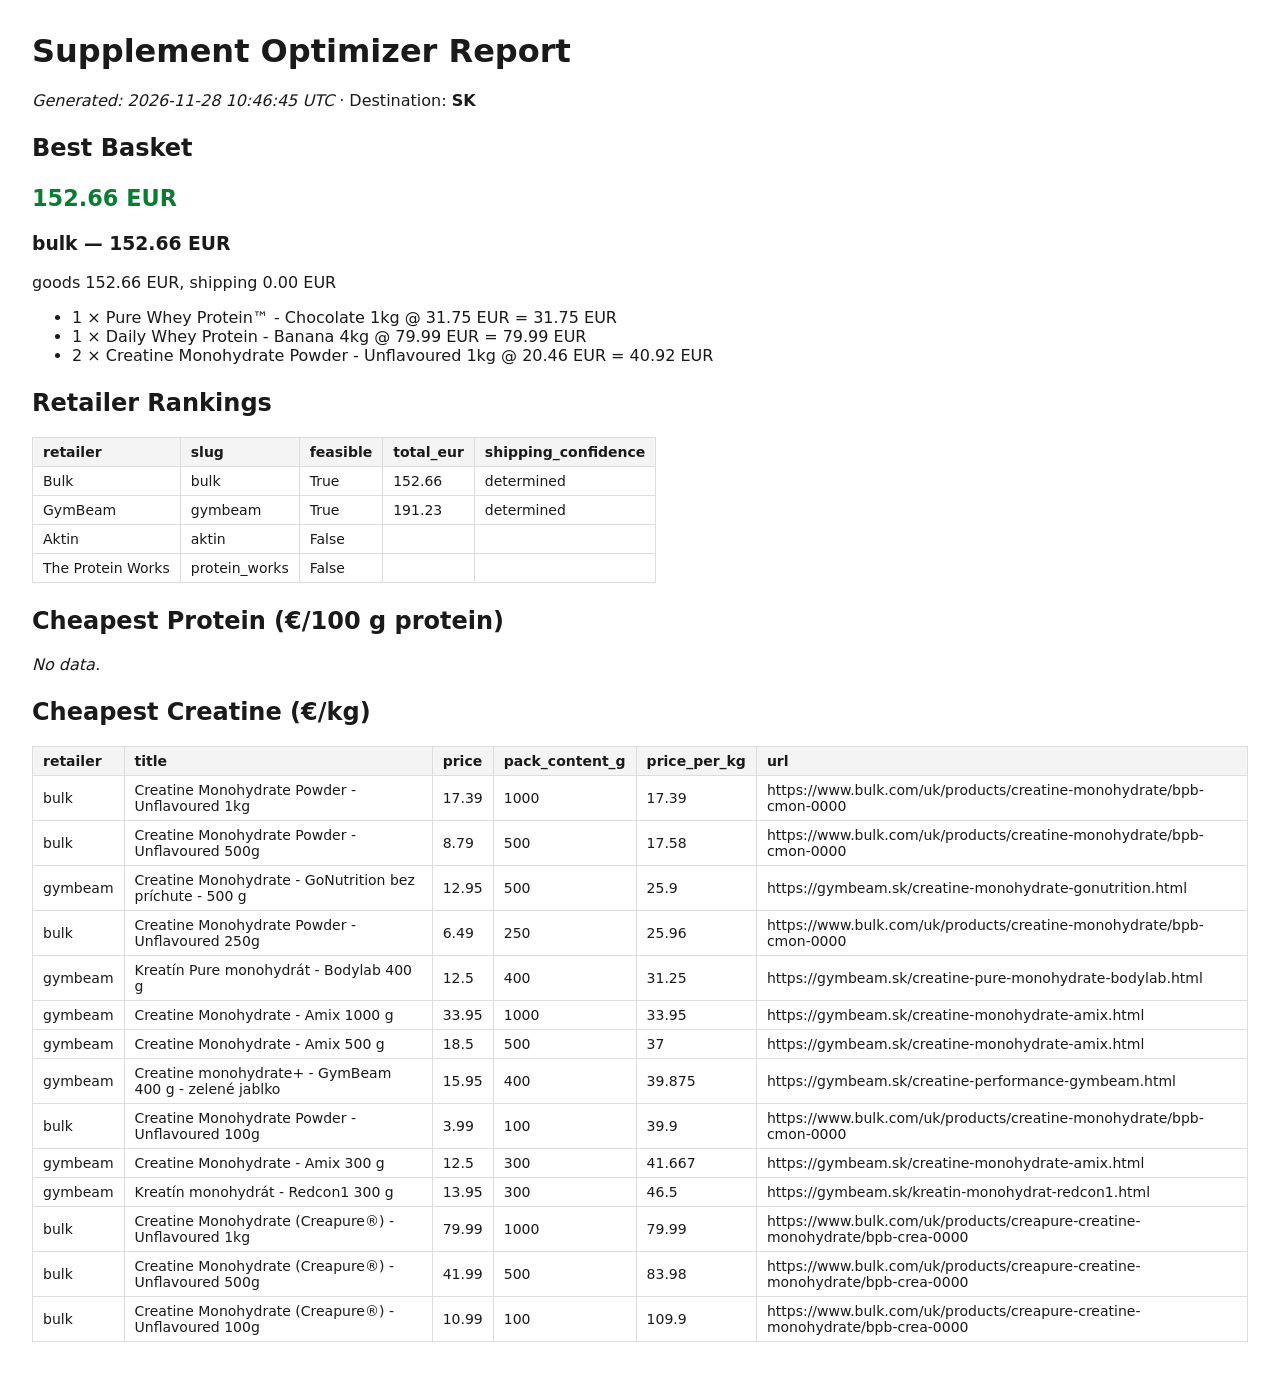
==== commit 2729f0f3: "chore(reports): nightly refresh 2026-11-28" ====
--- a/artifacts/reports/report.html
+++ b/artifacts/reports/report.html
@@ -9,7 +9,7 @@
  .total{font-size:1.4rem;font-weight:700;color:#0a7d33}
 </style></head><body>
 <h1>Supplement Optimizer Report</h1>
-<p><em>Generated: 2026-11-27 11:17:25 UTC</em> · Destination: <strong>SK</strong></p>
+<p><em>Generated: 2026-11-28 10:46:45 UTC</em> · Destination: <strong>SK</strong></p>
 <h2>Best Basket</h2>
 <p class="total">152.66 EUR</p>
 <h3>bulk — 152.66 EUR</h3><p>goods 152.66 EUR, shipping 0.00 EUR</p><ul><li>1 × Pure Whey Protein™ - Chocolate 1kg @ 31.75 EUR = 31.75 EUR</li><li>1 × Daily Whey Protein - Banana 4kg @ 79.99 EUR = 79.99 EUR</li><li>2 × Creatine Monohydrate Powder - Unflavoured 1kg @ 20.46 EUR = 40.92 EUR</li></ul>
